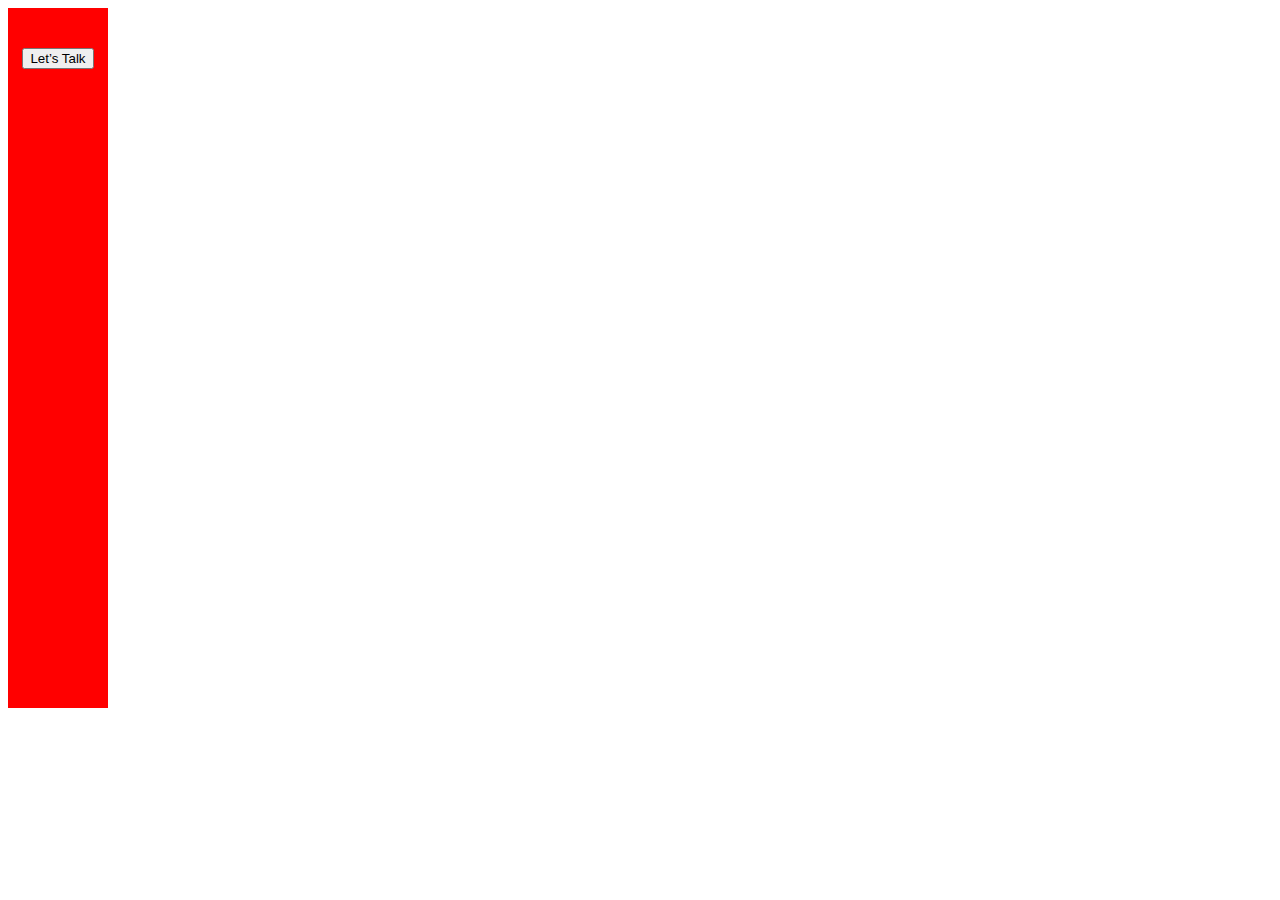
==== index.html @ de6227bf "1" ====
<!DOCTYPE html>
<html lang="en">

<head>
    <meta charset="UTF-8">
    <meta http-equiv="X-UA-Compatible" content="IE=edge">
    <meta name="viewport" content="width=device-width, initial-scale=1.0">
    <link rel="stylesheet" href="css/style.css">
    <title>JavaScript</title>
</head>

<body>
    <header>
        <div id="block-wrapper">
            <div class="perent-block">
                <button class="button" type="submit">Let’s Talk</button>
            </div>
            <div class="perent-block"></div>
            <div class="perent-block"></div>
            <div class="perent-block"></div>
            <div class="perent-block"></div>
            <div class="perent-block"></div>
            <div class="perent-block"></div>
        </div>
    </header>
    <script src="./js/javascript.js"></script>
</body>

</html>
---- css/style.css ----
.block-wrapper {
 display: flex;
 justify-content: center;
 align-items: center;
 gap: 10px;
 flex-wrap: wrap;
}

.perent-block {
    width: 100px;
    height: 100px;
    background-color: red;
    display: flex;
    justify-content: center;
    align-items: center;
}
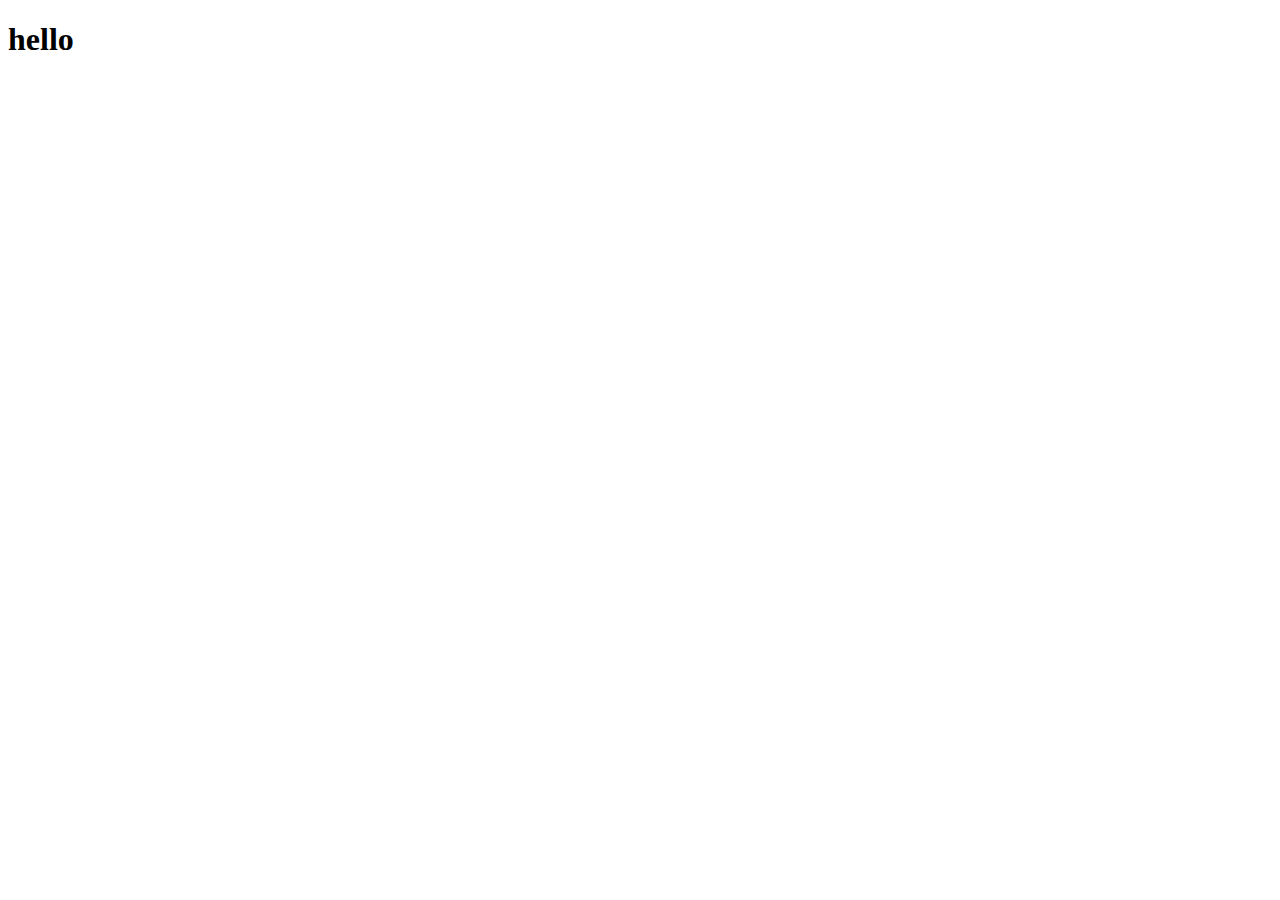
==== commit 7c01cfe2: "js" ====
--- a/index.html
+++ b/index.html
@@ -10,19 +10,7 @@
 </head>
 
 <body>
-    <header>
-        <div id="block-wrapper">
-            <div class="perent-block">
-                <button class="button" type="submit">Let’s Talk</button>
-            </div>
-            <div class="perent-block"></div>
-            <div class="perent-block"></div>
-            <div class="perent-block"></div>
-            <div class="perent-block"></div>
-            <div class="perent-block"></div>
-            <div class="perent-block"></div>
-        </div>
-    </header>
+<h1>hello</h1>
     <script src="./js/javascript.js"></script>
 </body>
 
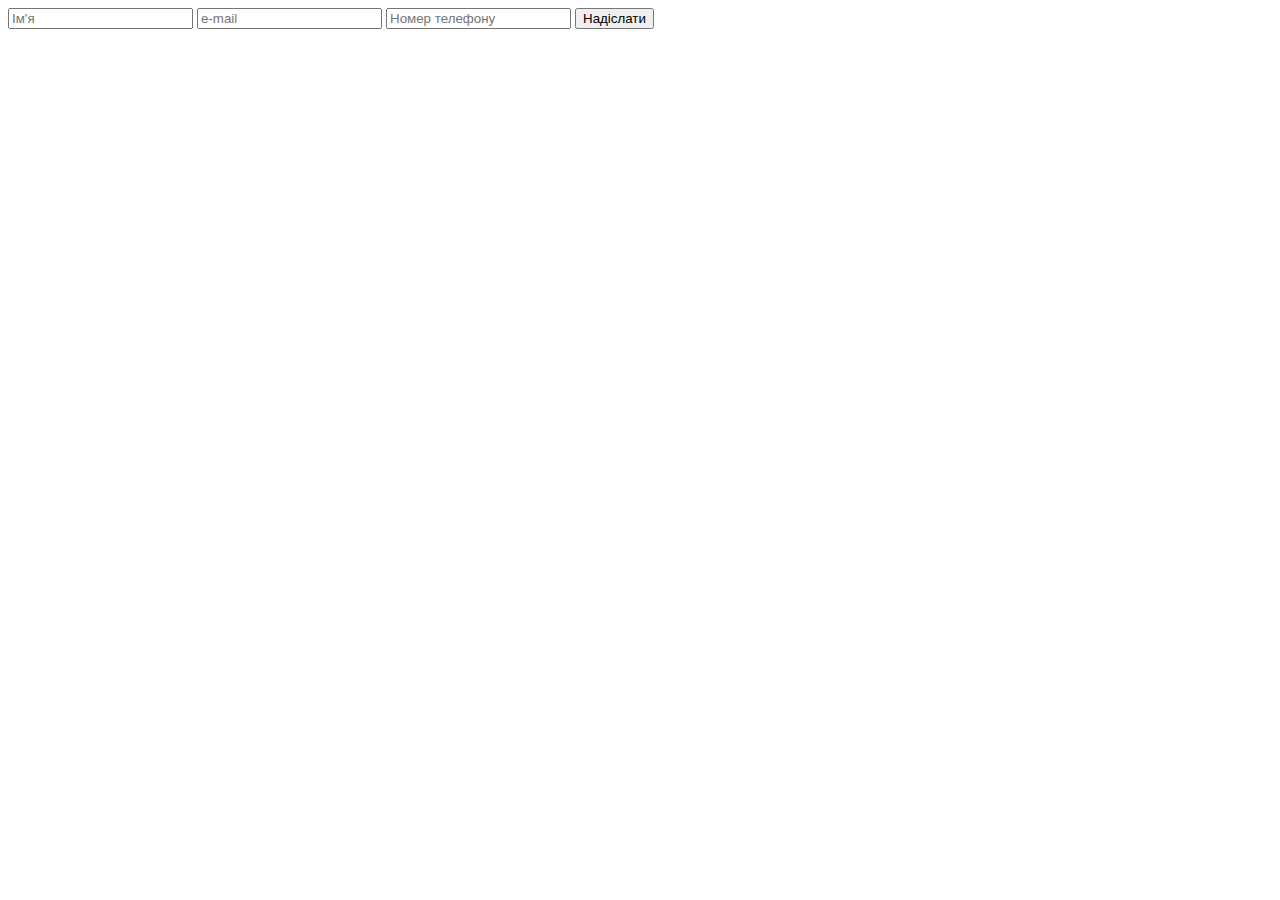
==== commit 92744e1a: "js" ====
--- a/index.html
+++ b/index.html
@@ -10,7 +10,15 @@
 </head>
 
 <body>
-<h1>hello</h1>
+<div>
+    <form name="publish">
+      <input type="text" name="name" placeholder="Ім'я"/>
+      <input type="text" name="email" placeholder="e-mail"/>
+      <input type="text" name="phone" required placeholder="Номер телефону"/>
+      <button type = "submit">Надіслати</button>
+    </form>
+  </div>
+
     <script src="./js/javascript.js"></script>
 </body>
 
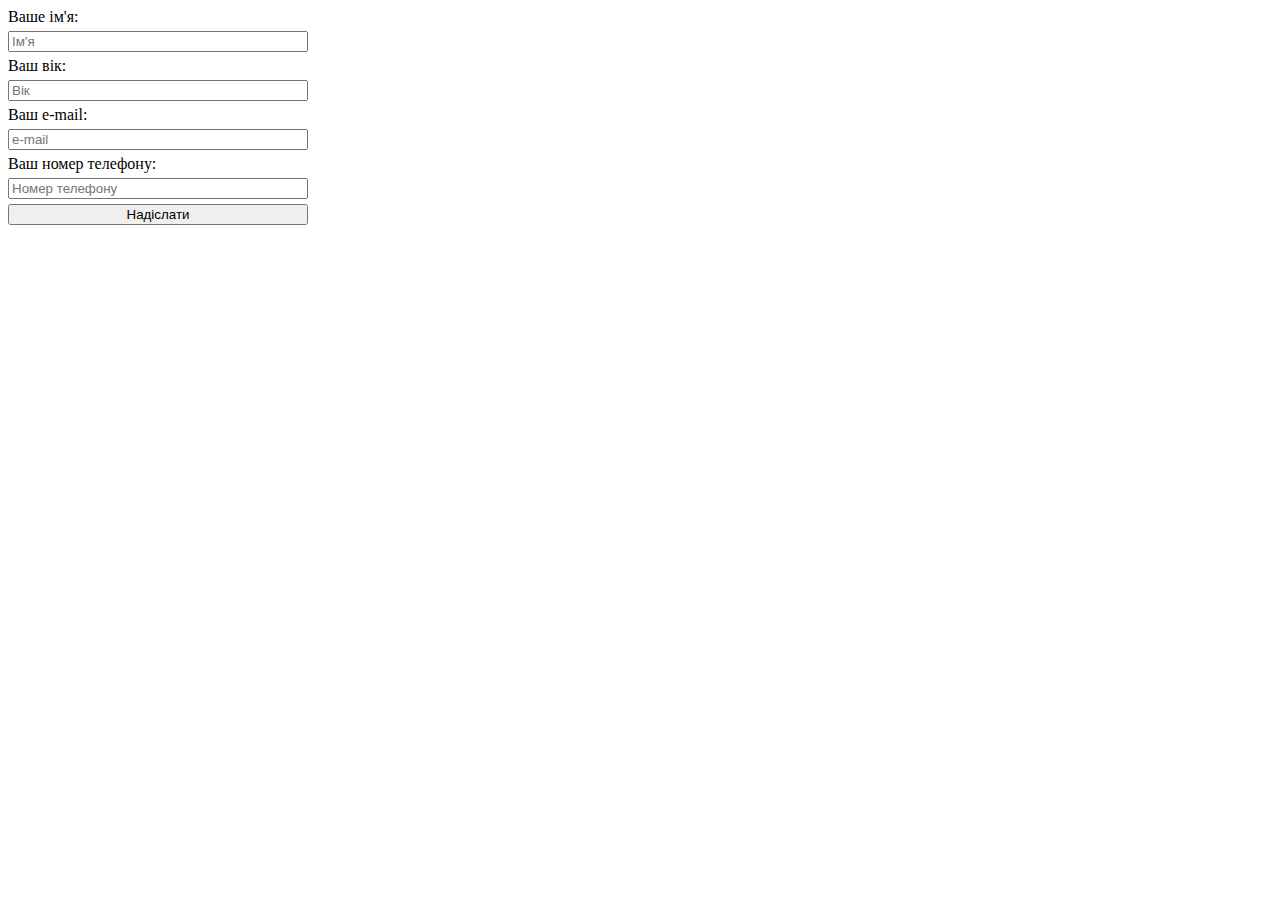
==== commit 28c4f2b1: "js" ====
--- a/index.html
+++ b/index.html
@@ -12,11 +12,24 @@
 <body>
 <div>
     <form name="publish">
-      <input type="text" name="name" placeholder="Ім'я"/>
-      <input type="text" name="email" placeholder="e-mail"/>
-      <input type="text" name="phone" required placeholder="Номер телефону"/>
-      <button type = "submit">Надіслати</button>
+      <label>Ваше ім'я:</label>
+      <input id="name" type="text" name="name" placeholder="Ім'я"/>
+      <label>Ваш вік:</label>
+      <input id="age" type="text" name="age" placeholder="Вік"/>
+      <label>Ваш e-mail:</label>
+      <input id="email" type="email" name="email" placeholder="e-mail"/>
+      <label>Ваш номер телефону:</label>
+      <input id="phone" type="number" name="phone" placeholder="Номер телефону"/>
+      <button id="send_btn" type="submit">Надіслати</button>
     </form>
+    <div class="content">
+        <div class="cont_text">
+            <h2>Вік невірний</h2>
+        </div>
+        <div class="cont_img">
+            <img src="img/Без названия.jfif">
+        </div>
+    </div>
   </div>
 
     <script src="./js/javascript.js"></script>
--- a/css/style.css
+++ b/css/style.css
@@ -0,0 +1,22 @@
+form {
+    display: flex;
+    flex-direction: column;
+    max-width: 300px;
+    gap: 5px;
+}
+
+.cont_text {
+    display: none;
+}
+
+.cont_img {
+    display: none;
+}
+
+.cont_img.show {
+    display: block;
+}
+
+.cont_text.show {
+    display: block;
+}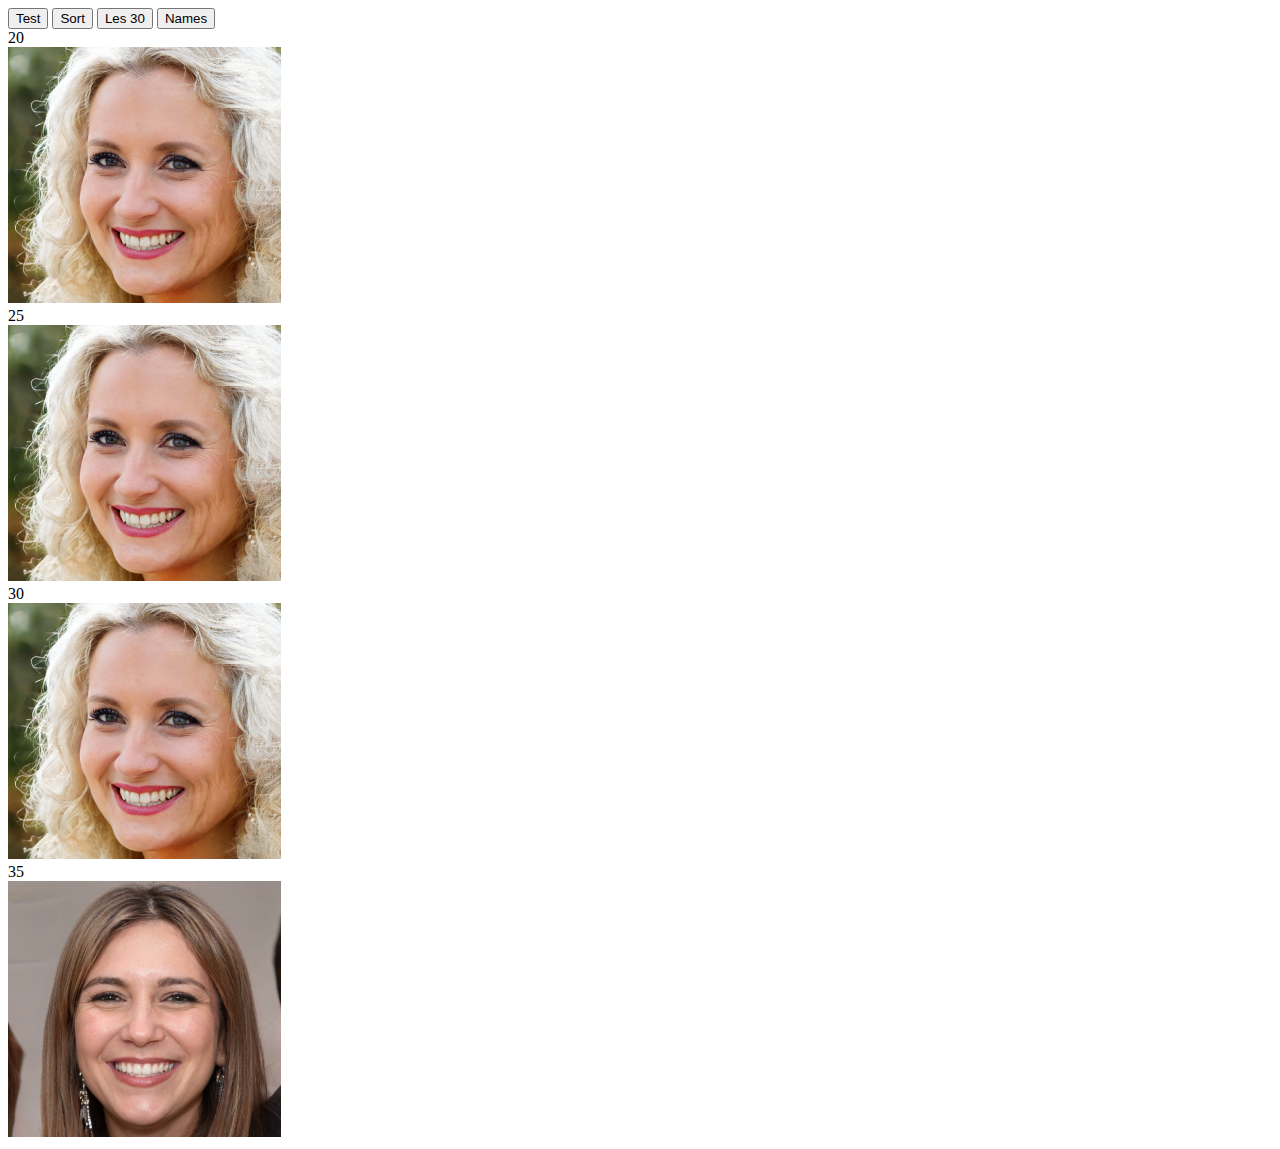
==== commit e0cbe2f9: "js" ====
--- a/index.html
+++ b/index.html
@@ -6,31 +6,86 @@
     <meta http-equiv="X-UA-Compatible" content="IE=edge">
     <meta name="viewport" content="width=device-width, initial-scale=1.0">
     <link rel="stylesheet" href="css/style.css">
+    <link rel="stylesheet" href="css/style.scss">
     <title>JavaScript</title>
 </head>
 
-<body>
-<div>
-    <form name="publish">
-      <label>Ваше ім'я:</label>
-      <input id="name" type="text" name="name" placeholder="Ім'я"/>
-      <label>Ваш вік:</label>
-      <input id="age" type="text" name="age" placeholder="Вік"/>
-      <label>Ваш e-mail:</label>
-      <input id="email" type="email" name="email" placeholder="e-mail"/>
-      <label>Ваш номер телефону:</label>
-      <input id="phone" type="number" name="phone" placeholder="Номер телефону"/>
-      <button id="send_btn" type="submit">Надіслати</button>
-    </form>
-    <div class="content">
-        <div class="cont_text">
-            <h2>Вік невірний</h2>
+<body onclick="displaySomeText();">
+    <!-- <section class="babysitter">
+        <div class="babysitter__title">Няня на вихідні</div>
+        <div class="babysitter__list">
+            <div class="babysitter__list_card">
+                <img class="card_img" src="img/image 5.png" alt="" />
+                <h4>Наталія</h4>
+                <p class="card_nick">Київ, Україна</p>
+            </div>
+            <div class="babysitter__list_card">
+                <img class="card_img" src="img/image 5.png" alt="" />
+                <h4>Наталія</h4>
+                <p class="card_nick">Київ, Україна</p>
+            </div>
+            <div class="babysitter__list_card">
+                <img class="card_img" src="img/image 5.png" alt="" />
+                <h4>Наталія</h4>
+                <p class="card_nick">Київ, Україна</p>
+            </div>
+            <div class="babysitter__list_card">
+                <img class="card_img" src="img/image 5.png" alt="" />
+                <h4>Наталія</h4>
+                <p class="card_nick">Київ, Україна</p>
+            </div>
+            <div class="babysitter__list_card">
+                <img class="card_img" src="img/image 5.png" alt="" />
+                <h4>Наталія</h4>
+                <p class="card_nick">Київ, Україна</p>
+            </div>
+            <div class="babysitter__list_card">
+                <img class="card_img" src="img/image 5.png" alt="" />
+                <h4>Наталія</h4>
+                <p class="card_nick">Київ, Україна</p>
+            </div>
+            <div class="babysitter__list_card">
+                <img class="card_img" src="img/image 5.png" alt="" />
+                <h4>Наталія</h4>
+                <p class="card_nick">Київ, Україна</p>
+            </div>
+            <div class="babysitter__list_card">
+                <img class="card_img" src="img/image 5.png" alt="" />
+                <h4>Наталія</h4>
+                <p class="card_nick">Київ, Україна</p>
+            </div>
+            <div class="babysitter__list_card">
+                <img class="card_img" src="img/image 5.png" alt="" />
+                <h4>Наталія</h4>
+                <p class="card_nick">Київ, Україна</p>
+            </div>
+            <div class="babysitter__list_card">
+                <img class="card_img" src="img/image 5.png" alt="" />
+                <h4>Наталія</h4>
+                <p class="card_nick">Київ, Україна</p>
+            </div>
+            <div class="babysitter__list_card">
+                <img class="card_img" src="img/image 5.png" alt="" />
+                <h4>Наталія</h4>
+                <p class="card_nick">Київ, Україна</p>
+            </div>
+            <div class="babysitter__list_card">
+                <img class="card_img" src="img/image 5.png" alt="" />
+                <h4>Наталія</h4>
+                <p class="card_nick">Київ, Україна</p>
+            </div>
         </div>
-        <div class="cont_img">
-            <img src="img/Без названия.jfif">
         </div>
-    </div>
-  </div>
+        </div>
+    </section> -->
+
+    <!-- <button onclick="displaySomeText();">Test</button> -->
+
+    <button onclick="displaySomeText();">Test</button>
+    <button onclick="showSortedbyAge();" class="btn btn-warning">Sort</button>
+    <button onclick="filterByAge();" class="btn btn-danger">Les 30</button>
+    <button onclick="filterByName();" class="btn btn-name">Names</button>
+    <div class="parentItem"></div>
 
     <script src="./js/javascript.js"></script>
 </body>
--- a/css/style.css
+++ b/css/style.css
@@ -1,22 +1,12 @@
-form {
-    display: flex;
-    flex-direction: column;
-    max-width: 300px;
-    gap: 5px;
+.babysitter__title h4 {
+  font-size: 22px;
 }
-
-.cont_text {
-    display: none;
+.babysitter__list {
+  display: flex;
+  justify-content: space-between;
+  flex-wrap: wrap;
+  gap: 15px;
 }
-
-.cont_img {
-    display: none;
-}
-
-.cont_img.show {
-    display: block;
-}
-
-.cont_text.show {
-    display: block;
-}+.babysitter__list_card p {
+  font-size: 15px;
+}/*# sourceMappingURL=style.css.map */